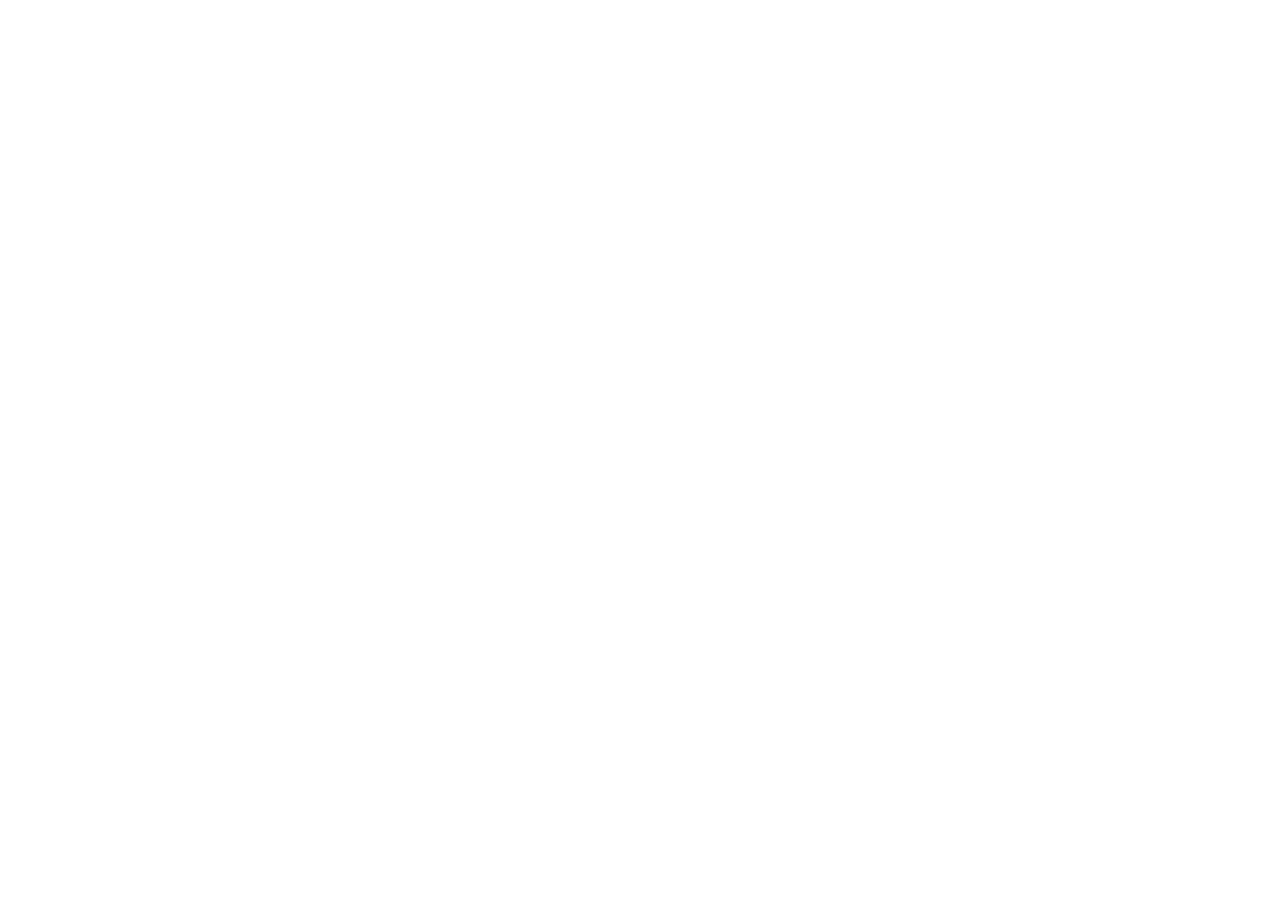
==== index.html @ bd5fe9ef "index.html" ====
<!DOCTYPE html>
<html lang="en">
<head>
    <meta charset="UTF-8">
    <meta http-equiv="X-UA-Compatible" content="IE=edge">
    <meta name="viewport" content="width=device-width, initial-scale=1.0">
    <title>Document</title>
</head>
<body>
    
</body>
</html>
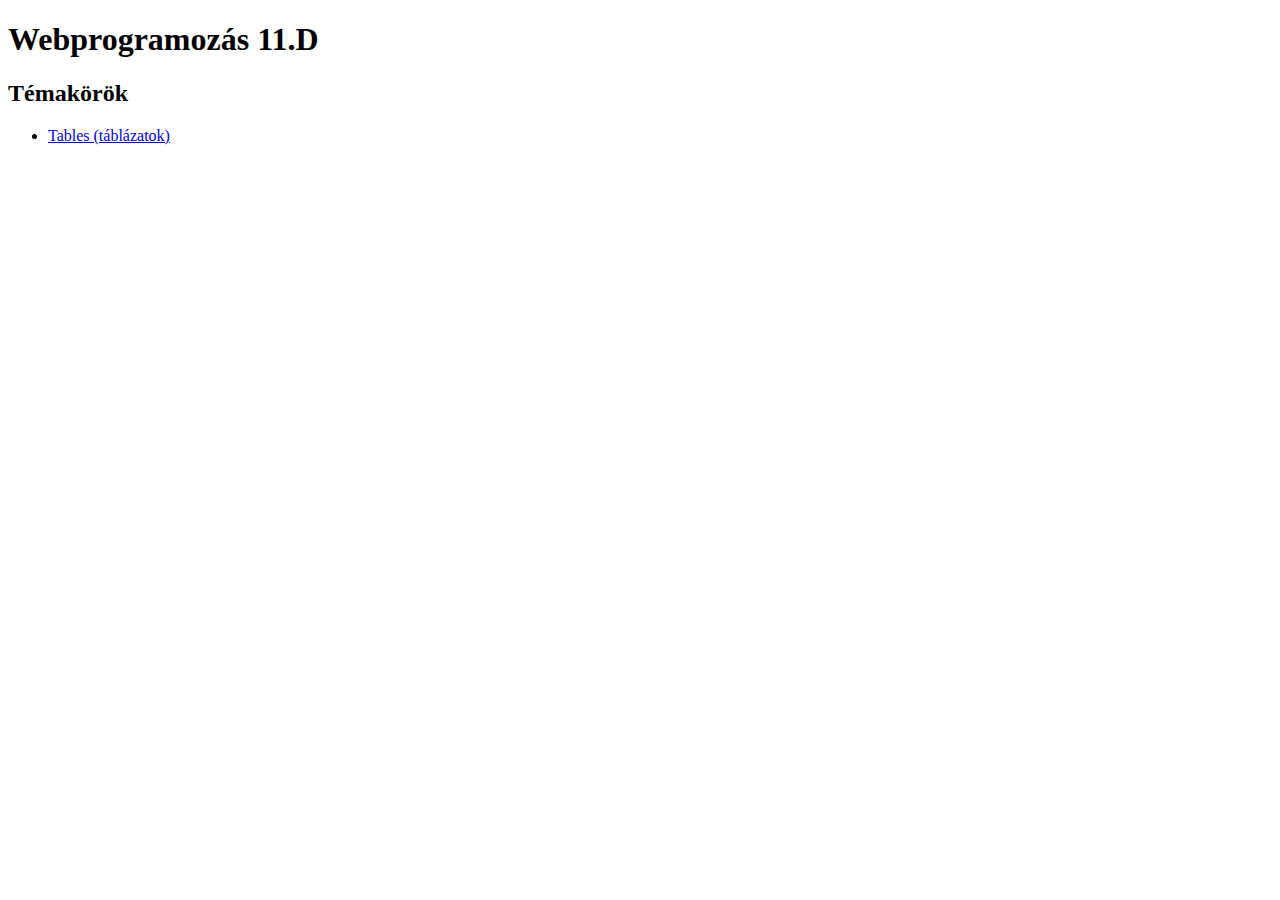
==== commit 3c0613d0: "index file modified" ====
--- a/index.html
+++ b/index.html
@@ -1,12 +1,16 @@
 <!DOCTYPE html>
-<html lang="en">
+<html lang="hu">
 <head>
     <meta charset="UTF-8">
     <meta http-equiv="X-UA-Compatible" content="IE=edge">
     <meta name="viewport" content="width=device-width, initial-scale=1.0">
-    <title>Document</title>
+    <title>Webprogramozás</title>
 </head>
 <body>
-    
+    <h1>Webprogramozás 11.D</h1>
+    <h2>Témakörök</h2>
+    <ul>
+        <li><a href="tables.html">Tables (táblázatok)</a></li>
+    </ul>
 </body>
 </html>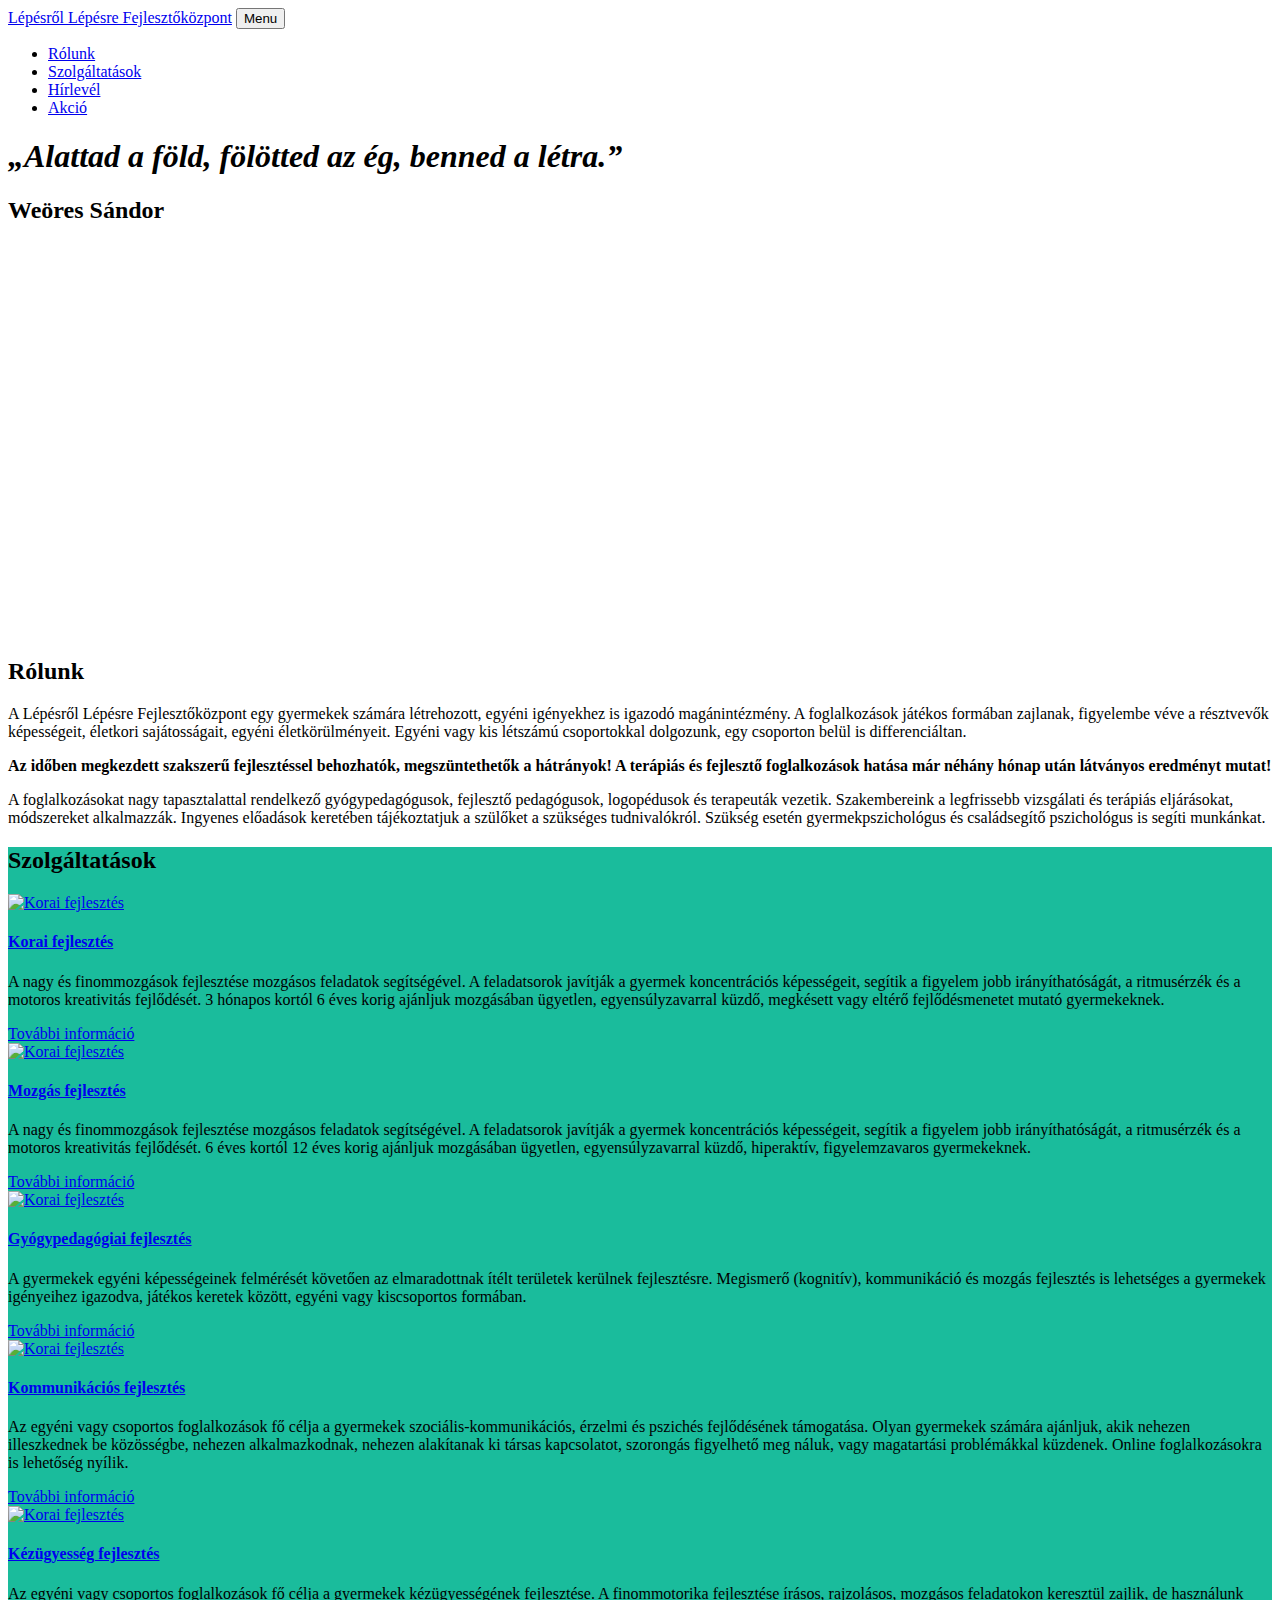
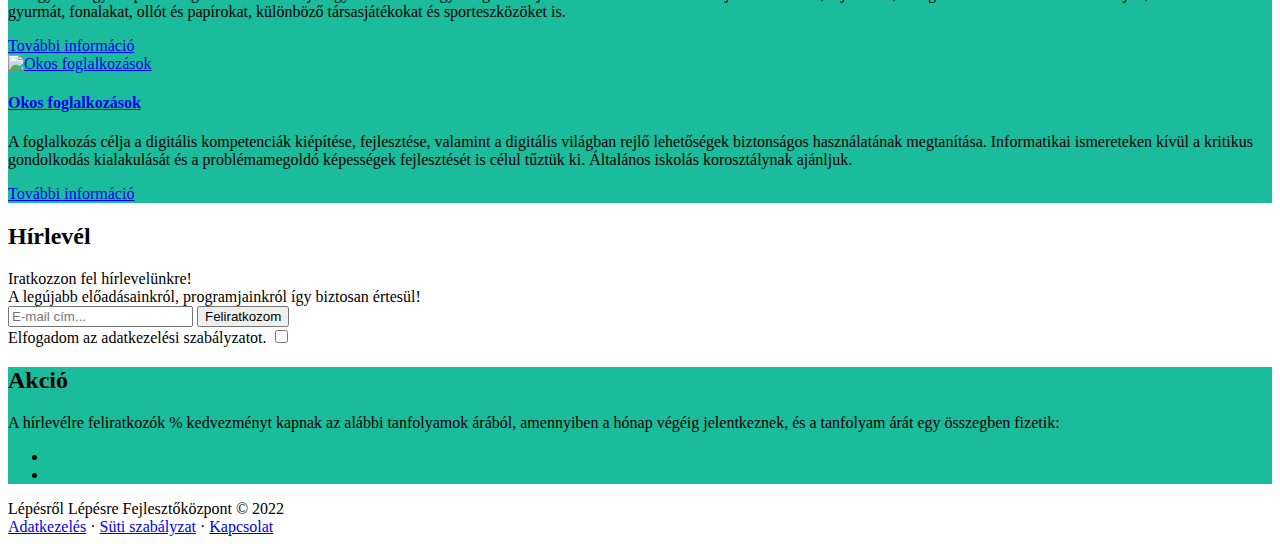
==== commit c663da45: "Add files via upload" ====
--- a/index.html
+++ b/index.html
@@ -1,16 +1,300 @@
 <!DOCTYPE html>
 <html lang="hu">
+
 <head>
-    <meta charset="UTF-8">
-    <meta http-equiv="X-UA-Compatible" content="IE=edge">
-    <meta name="viewport" content="width=device-width, initial-scale=1.0">
-    <title>Webprogramozás</title>
+    <title>Fejlesztőközpont</title>
+    <meta charset="utf-8" />
+    <link rel="stylesheet" href="fejleszto.css">
+    <meta name="viewport" content="width=device-width, initial-scale=1, shrink-to-fit=no" />
+    <meta name="description" content="Lépésről Lépésre Fejlesztőközpont"/>
+    <meta name="keywords" content="fejlesztés, gyermek"/>
+    <meta name="author" content="Lépésről Lépésre Fejlesztőközpont"/>
+    <link rel="icon" type="image/x-icon" href="assets/img/favicon.ico" />
+
+    <!-- Bootstrap CSS -->
+    <link href="assets/bootstrap.css" rel="stylesheet" />
+
+    <!-- Előre elkészített stílusok -->
+    <link rel="stylesheet" href="assets/custom.css">
+
 </head>
-<body>
-    <h1>Webprogramozás 11.D</h1>
-    <h2>Témakörök</h2>
-    <ul>
-        <li><a href="tables.html">Tables (táblázatok)</a></li>
-    </ul>
+
+<body id="page-top">
+
+    <!-- Navigáció -->
+    <nav class="navbar navbar-expand-lg bg-secondary text-uppercase fixed-top" id="mainNav">
+        <div class="container">
+            <a class="navbar-brand js-scroll-trigger" href="#page-top">Lépésről Lépésre Fejlesztőközpont</a>
+            <button
+                class="navbar-toggler navbar-toggler-right text-uppercase font-weight-bold bg-primary text-white rounded"
+                type="button" data-toggle="collapse" data-target="#navbarResponsive" aria-controls="navbarResponsive"
+                aria-expanded="false" aria-label="Toggle navigation">
+                Menu
+                <i class="fas fa-bars"></i>
+            </button>
+            <div class="collapse navbar-collapse" id="navbarResponsive">
+                <ul class="navbar-nav ml-auto">
+                    <li class="nav-item"><a class="nav-link js-scroll-trigger" href="#rolunk">Rólunk</a></li>
+                    <li class="nav-item"><a class="nav-link js-scroll-trigger" href="#szolgaltatasok">Szolgáltatások</a></li>
+                    <li class="nav-item"><a class="nav-link js-scroll-trigger" href="#hirlevel">Hírlevél</a></li>
+                    <li class="nav-item"><a class="nav-link js-scroll-trigger" href="#akcio">Akció</a></li>
+                </ul>
+            </div>
+        </div>
+    </nav>
+
+    <!-- Fejléc -->
+    <header class="masthead bg-primary text-white text-center bg-header">
+        <div class="masthead-content">
+            <div class="container">
+              <h1 class="masthead-heading mb-3"><em>„Alattad a föld, fölötted az ég, benned a létra.”</em></h1>
+              <h2 class="masthead-subheading mb-0">Weöres Sándor</h2>
+            </div>
+          </div>
+    </header>
+
+    <!-- Rólunk -->
+    <section class="page-section bg-primary text-secondary mb-0" id="rolunk">
+        <div class="container">
+            <h2 class="page-section-heading text-center text-uppercase mb-5">Rólunk</h2>
+            <p>
+                A Lépésről Lépésre Fejlesztőközpont egy gyermekek számára létrehozott, egyéni igényekhez is 
+                igazodó magánintézmény. A foglalkozások játékos formában zajlanak, figyelembe véve a résztvevők 
+                képességeit, életkori sajátosságait, egyéni életkörülményeit. Egyéni vagy kis létszámú 
+                csoportokkal dolgozunk, egy csoporton belül is differenciáltan.        
+            </p>
+            <p><strong>
+                Az időben megkezdett szakszerű fejlesztéssel behozhatók, megszüntethetők a hátrányok!
+                A terápiás és fejlesztő foglalkozások hatása már néhány hónap után látványos eredményt mutat!
+            </strong></p>
+            <p>
+                A foglalkozásokat nagy tapasztalattal rendelkező gyógypedagógusok, fejlesztő pedagógusok,
+                logopédusok és terapeuták vezetik.
+                Szakembereink a legfrissebb vizsgálati és terápiás eljárásokat, módszereket alkalmazzák. 
+                Ingyenes előadások keretében tájékoztatjuk a szülőket a szükséges tudnivalókról.
+                Szükség esetén gyermekpszichológus és családsegítő pszichológus is segíti munkánkat.
+            </p>
+
+        </div>
+    </section>
+
+
+    <!-- Szolgáltatások -->
+    <section class="page-section szolgaltatasok" id="szolgaltatasok">
+        <div class="container">
+            <h2 class="page-section-heading text-center text-uppercase text-secondary mb-5">Szolgáltatások</h2>
+
+                <div class="mb-3">
+                    <div class="card h-100">
+                        <a href="#"><img class="card-img-top" src="./assets/img/korai.jpg" alt="Korai fejlesztés"></a>
+                        <div class="card-body">
+                            <h4 class="card-title">
+                                <a href="#">Korai fejlesztés</a>
+                            </h4>                            
+                            <p class="card-text">
+                                A nagy és finommozgások fejlesztése mozgásos feladatok segítségével.
+                                A feladatsorok javítják a gyermek koncentrációs képességeit, segítik a figyelem 
+                                jobb irányíthatóságát, a ritmusérzék és a motoros kreativitás fejlődését.
+                                3 hónapos kortól 6 éves korig ajánljuk mozgásában ügyetlen, egyensúlyzavarral küzdő,
+                                megkésett vagy eltérő fejlődésmenetet mutató gyermekeknek. 
+                            </p>
+                        </div>
+                        <div class="card-footer">
+                            <a href="#" class="btn btn-primary">További információ</a>
+                        </div>
+                    </div>
+                </div> 
+                
+                <div class="mb-3">
+                    <div class="card h-100">
+                        <a href="#"><img class="card-img-top" src="./assets/img/mozgas.jpg" alt="Korai fejlesztés"></a>
+                        <div class="card-body">
+                            <h4 class="card-title">
+                                <a href="#">Mozgás fejlesztés</a>
+                            </h4>                            
+                            <p class="card-text">
+                                A nagy és finommozgások fejlesztése mozgásos feladatok segítségével.
+                                A feladatsorok javítják a gyermek koncentrációs képességeit, segítik a figyelem 
+                                jobb irányíthatóságát, a ritmusérzék és a motoros kreativitás fejlődését.
+                                6 éves kortól 12 éves korig ajánljuk mozgásában ügyetlen, egyensúlyzavarral küzdő,
+                                hiperaktív, figyelemzavaros gyermekeknek. 
+                            </p>
+                        </div>
+                        <div class="card-footer">
+                            <a href="#" class="btn btn-primary">További információ</a>
+                        </div>
+                    </div>
+                </div> 
+                
+                <div class="mb-3">
+                    <div class="card h-100">
+                        <a href="#"><img class="card-img-top" src="./assets/img/gyogypedagogiai.jpg" alt="Korai fejlesztés"></a>
+                        <div class="card-body">
+                            <h4 class="card-title">
+                                <a href="#">Gyógypedagógiai fejlesztés</a>
+                            </h4>                            
+                            <p class="card-text">
+                                A gyermekek egyéni képességeinek felmérését követően az elmaradottnak ítélt területek 
+                                kerülnek fejlesztésre. Megismerő (kognitív), kommunikáció és mozgás fejlesztés is lehetséges
+                                a gyermekek igényeihez igazodva, játékos keretek között, egyéni vagy kiscsoportos formában.
+                            </p>
+                        </div>
+                        <div class="card-footer">
+                            <a href="#" class="btn btn-primary">További információ</a>
+                        </div>
+                    </div>
+                </div> 
+                
+                <div class="mb-3">
+                    <div class="card h-100">
+                        <a href="#"><img class="card-img-top" src="./assets/img/kommunikacio.jpg" alt="Korai fejlesztés"></a>
+                        <div class="card-body">
+                            <h4 class="card-title">
+                                <a href="#">Kommunikációs fejlesztés</a>
+                            </h4>                            
+                            <p class="card-text">
+                                Az egyéni vagy csoportos foglalkozások fő célja a gyermekek 
+                                szociális-kommunikációs, érzelmi és pszichés fejlődésének támogatása.
+                                Olyan gyermekek számára ajánljuk, akik nehezen illeszkednek be közösségbe,
+                                nehezen alkalmazkodnak, nehezen alakítanak ki társas kapcsolatot, szorongás
+                                figyelhető meg náluk, vagy magatartási problémákkal küzdenek.
+                                Online foglalkozásokra is lehetőség nyílik.
+                            </p>
+                        </div>
+                        <div class="card-footer">
+                            <a href="#" class="btn btn-primary">További információ</a>
+                        </div>
+                    </div>
+                </div> 
+
+                <div class="mb-3">
+                    <div class="card h-100">
+                        <a href="#"><img class="card-img-top" src="./assets/img/kezugyesseg.jpg" alt="Korai fejlesztés"></a>
+                        <div class="card-body">
+                            <h4 class="card-title">
+                                <a href="#">Kézügyesség fejlesztés</a>
+                            </h4>                            
+                            <p class="card-text">
+                                Az egyéni vagy csoportos foglalkozások fő célja a gyermekek 
+                                kézügyességének fejlesztése. A finommotorika fejlesztése írásos, rajzolásos,
+                                mozgásos feladatokon keresztül zajlik, de használunk gyurmát, fonalakat, 
+                                ollót és papírokat, különböző társasjátékokat és sporteszközöket is.
+                            </p>
+                        </div>
+                        <div class="card-footer">
+                            <a href="#" class="btn btn-primary">További információ</a>
+                        </div>
+                    </div>
+                </div>                 
+
+                <div class="mb-3">
+                    <div class="card h-100">
+                        <a href="#"><img class="card-img-top" src="assets/img/informatika.jpg" alt="Okos foglalkozások"></a>
+                        <div class="card-body">
+                            <h4 class="card-title">
+                                <a href="#">Okos foglalkozások</a>
+                            </h4>                            
+                            <p class="card-text">
+                                A foglalkozás célja a digitális kompetenciák kiépítése, fejlesztése, valamint
+                                a digitális világban rejlő lehetőségek biztonságos használatának megtanítása.
+                                Informatikai ismereteken kívül a kritikus gondolkodás kialakulását és a
+                                problémamegoldó képességek fejlesztését is célul tűztük ki.
+                                Általános iskolás korosztálynak ajánljuk.
+                            </p>
+                        </div>
+                        <div class="card-footer">
+                            <a href="#" class="btn btn-primary">További információ</a>
+                        </div>
+                    </div>
+                </div>                 
+        </div>
+
+    </section>
+
+ 
+
+    <!-- Hírlevél -->
+    <section class="page-section" id="hirlevel">
+        <div class="container">
+
+            <h2 class="page-section-heading text-center text-uppercase text-secondary mb-0">Hírlevél</h2>
+
+            <section class="nebula-hatter p-4 p-sm-5 mt-5">
+                <div
+                    class="d-flex align-items-center justify-content-between flex-column flex-xl-row text-center text-xl-start">
+                    <div class="mb-4 mb-xl-0">
+                        <div class="fs-3 fw-bold">Iratkozzon fel hírlevelünkre!</div>
+                        <div class="fs-1">A legújabb előadásainkról, programjainkról így biztosan értesül!
+                        </div>
+                    </div>
+                    <div class="ms-xl-4">
+                        <div class="input-group mb-2">
+                            <input id="email" class="form-control mr-2" type="text" placeholder="E-mail cím..."
+                                aria-label="E-mail cím" aria-describedby="button-newsletter" />
+                            <button class="btn btn-primary" id="button-newsletter" type="button"
+                                onclick="feliratkozas()">
+                                Feliratkozom
+                            </button>
+                        </div>
+                        <div class="">
+                             Elfogadom az adatkezelési szabályzatot.
+                            <input class="form-check-input" type="checkbox" value="" id="adatkezelesiInput">
+                        </div>
+                    </div>
+                </div>
+            </section>
+ 
+        </div>
+    </section>
+
+       <!-- Akció -->
+       <section class="page-section bg-primary text-secondary  mb-0" id="akcio">
+        <div class="container">
+            <h2 class="page-section-heading text-center text-uppercase mb-5">Akció</h2>
+            <p>
+                A hírlevélre feliratkozók <span class="kedvezmeny font-weight-bold"></span>% kedvezményt
+                kapnak az alábbi tanfolyamok árából, amennyiben a hónap végéig jelentkeznek, 
+                és a tanfolyam árát egy összegben fizetik:
+            </p>
+            <ul>
+                <li class="kedvezmeny font-weight-bold"></li>
+                <li class="kedvezmeny font-weight-bold"></li>
+            </ul>
+
+        </div>
+    </section>
+
+
+    <!-- Footer-->
+    <footer class="footer text-center py-4">
+        <div class="container">
+            <div class="row align-items-center justify-content-between flex-column flex-sm-row">
+                <div class="col-auto">
+                    <div class="small m-0">Lépésről Lépésre Fejlesztőközpont &copy; 2022</div>
+                </div>
+                <div class="col-auto">
+                    <a class="link-light small" href="#">Adatkezelés</a>
+                    <span class="text-white mx-1">&middot;</span>
+                    <a class="link-light small" href="#">Süti szabályzat</a>
+                    <span class="text-white mx-1">&middot;</span>
+                    <a class="link-light small" href="#">Kapcsolat</a>
+                </div>
+            </div>
+        </div>
+    </footer>
+
+    
+
+
+
+    <!-- Bootstrap, és függőségei -->
+    <script src="assets/jquery.min.js"></script>
+    <script src="assets/bootstrap.bundle.min.js"></script>
+    <script src="assets/jquery.easing.min.js"></script>
+
+    <!-- Előre elkészített szkriptek -->
+    <script src="assets/scripts.js"></script>
+
 </body>
+
 </html>--- a/fejleszto.css
+++ b/fejleszto.css
@@ -0,0 +1,7 @@
+.bg-header {
+    background-image: url("assets/img/kockak.jpg");
+    height: 500px;
+}
+#akcio, #szolgaltatasok{
+    background-color: #1abc9c;
+}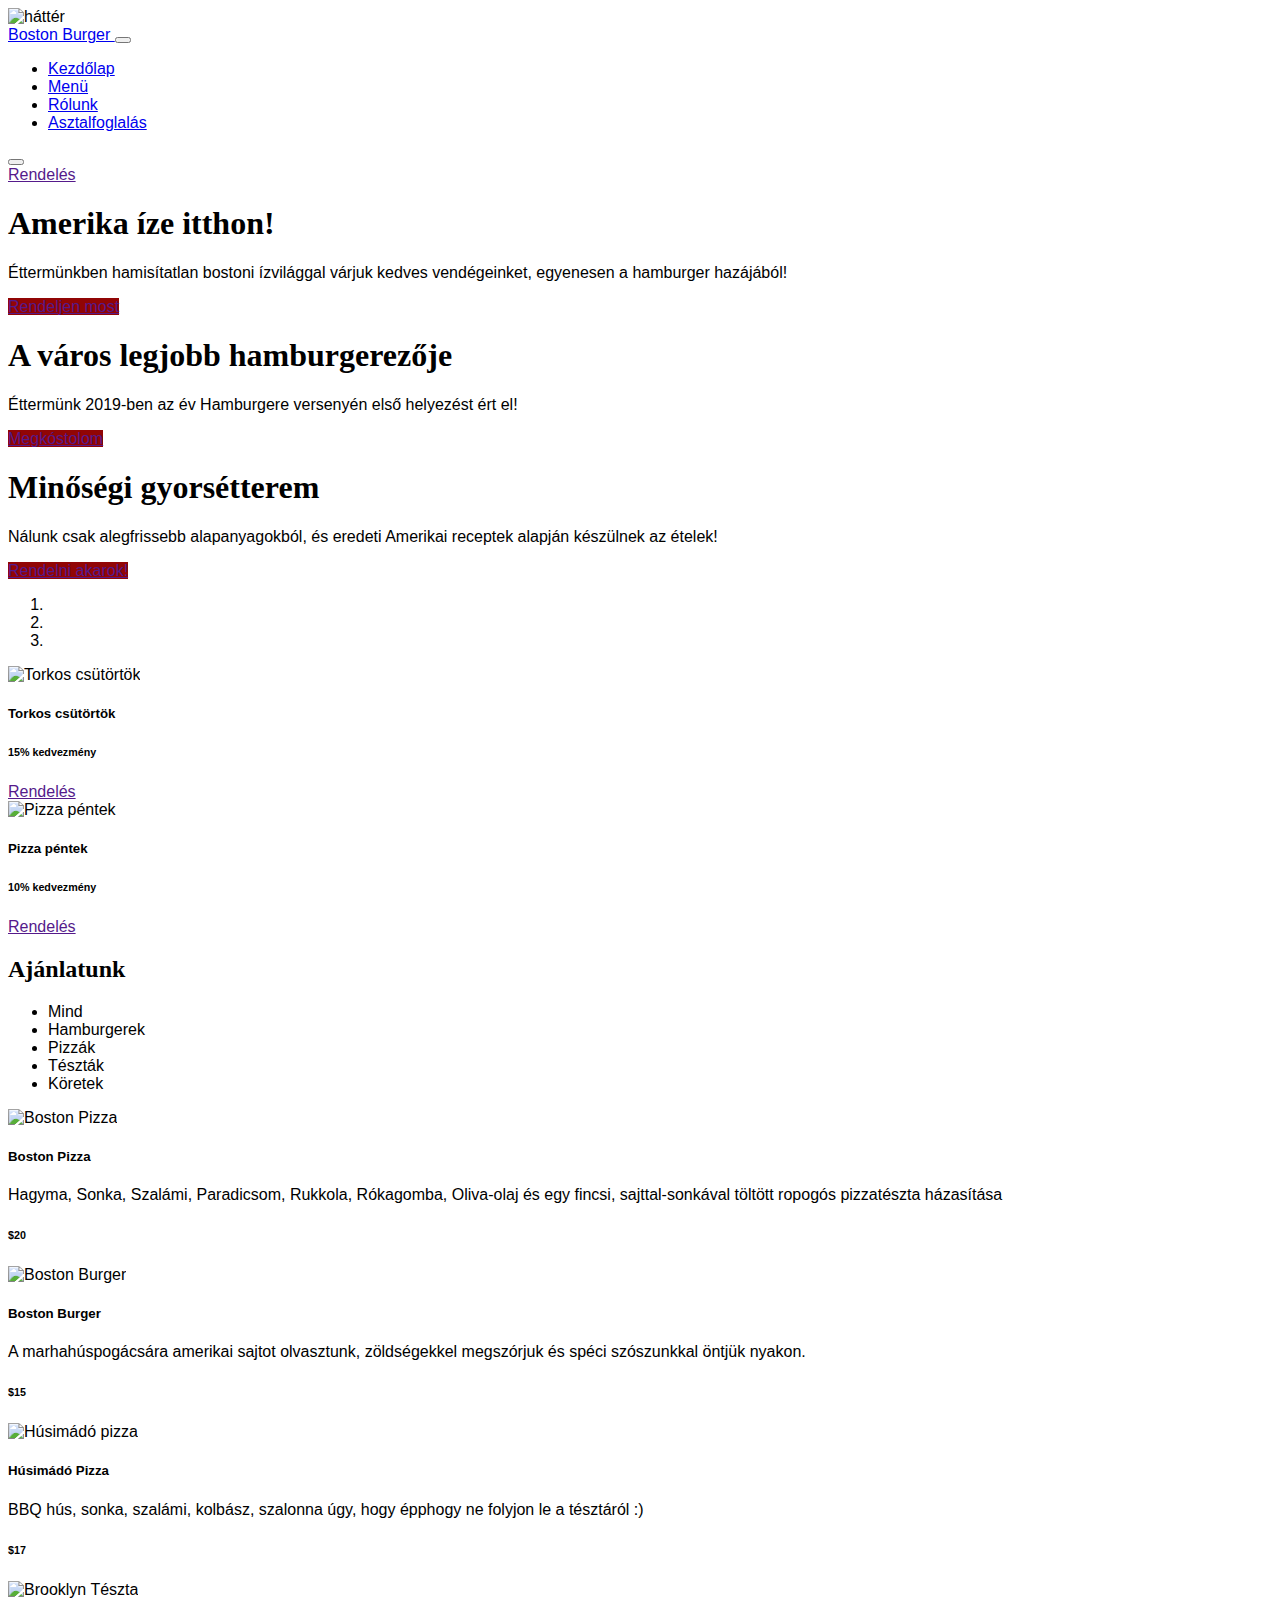
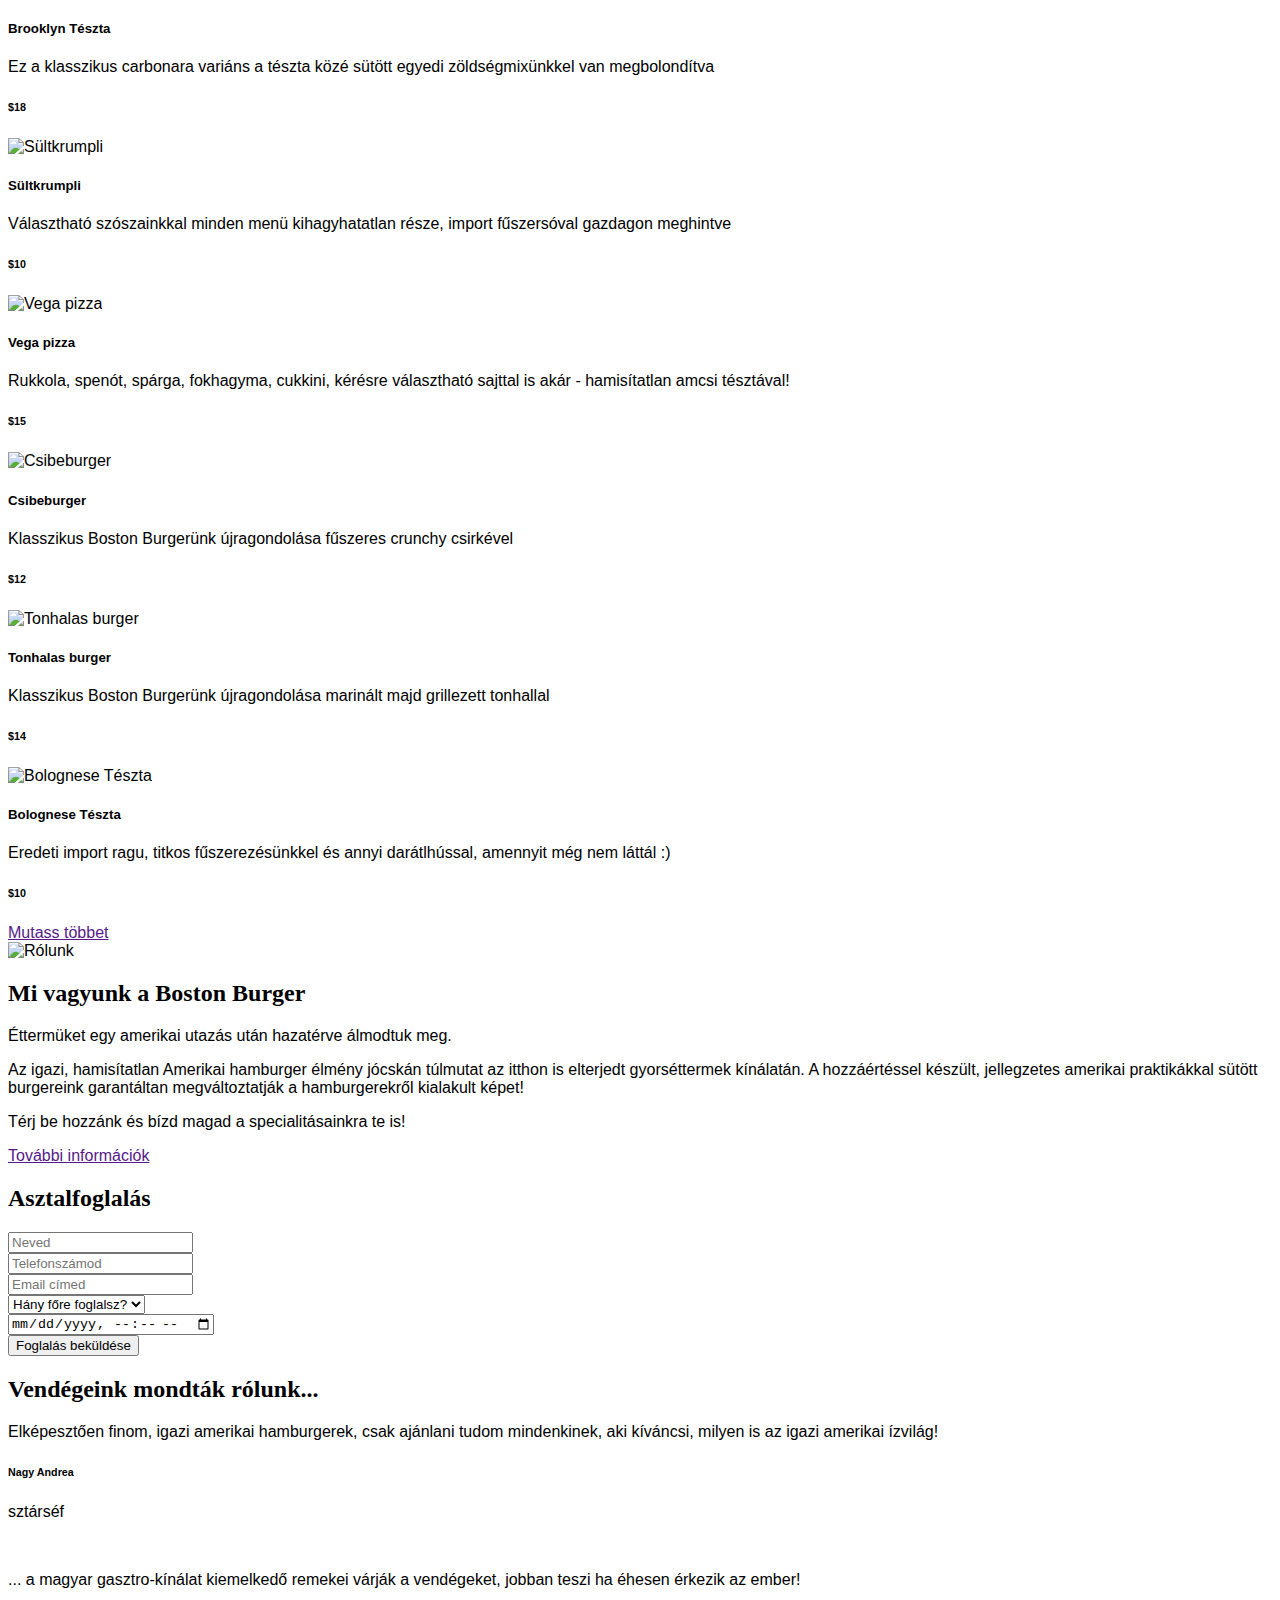
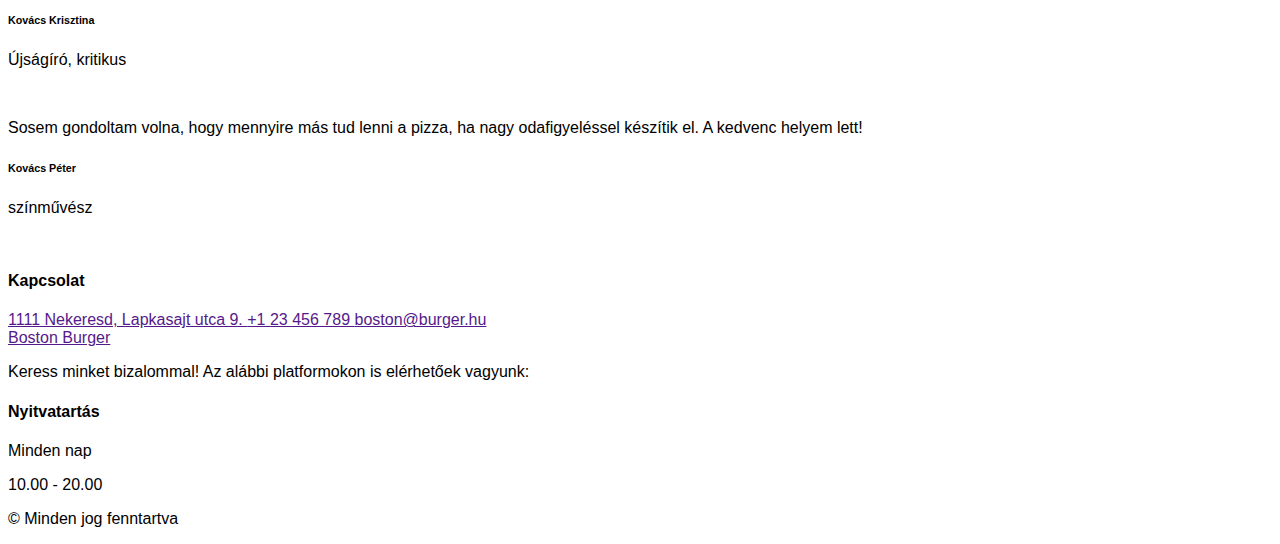
==== commit 52d88c31: "Add files via upload" ====
--- a/index.html
+++ b/index.html
@@ -1,300 +1,732 @@
-<!DOCTYPE html>
-<html lang="hu">
-
-<head>
-    <title>Fejlesztőközpont</title>
-    <meta charset="utf-8" />
-    <link rel="stylesheet" href="fejleszto.css">
-    <meta name="viewport" content="width=device-width, initial-scale=1, shrink-to-fit=no" />
-    <meta name="description" content="Lépésről Lépésre Fejlesztőközpont"/>
-    <meta name="keywords" content="fejlesztés, gyermek"/>
-    <meta name="author" content="Lépésről Lépésre Fejlesztőközpont"/>
-    <link rel="icon" type="image/x-icon" href="assets/img/favicon.ico" />
-
-    <!-- Bootstrap CSS -->
-    <link href="assets/bootstrap.css" rel="stylesheet" />
-
-    <!-- Előre elkészített stílusok -->
-    <link rel="stylesheet" href="assets/custom.css">
-
-</head>
-
-<body id="page-top">
-
-    <!-- Navigáció -->
-    <nav class="navbar navbar-expand-lg bg-secondary text-uppercase fixed-top" id="mainNav">
-        <div class="container">
-            <a class="navbar-brand js-scroll-trigger" href="#page-top">Lépésről Lépésre Fejlesztőközpont</a>
-            <button
-                class="navbar-toggler navbar-toggler-right text-uppercase font-weight-bold bg-primary text-white rounded"
-                type="button" data-toggle="collapse" data-target="#navbarResponsive" aria-controls="navbarResponsive"
-                aria-expanded="false" aria-label="Toggle navigation">
-                Menu
-                <i class="fas fa-bars"></i>
-            </button>
-            <div class="collapse navbar-collapse" id="navbarResponsive">
-                <ul class="navbar-nav ml-auto">
-                    <li class="nav-item"><a class="nav-link js-scroll-trigger" href="#rolunk">Rólunk</a></li>
-                    <li class="nav-item"><a class="nav-link js-scroll-trigger" href="#szolgaltatasok">Szolgáltatások</a></li>
-                    <li class="nav-item"><a class="nav-link js-scroll-trigger" href="#hirlevel">Hírlevél</a></li>
-                    <li class="nav-item"><a class="nav-link js-scroll-trigger" href="#akcio">Akció</a></li>
-                </ul>
-            </div>
-        </div>
-    </nav>
-
-    <!-- Fejléc -->
-    <header class="masthead bg-primary text-white text-center bg-header">
-        <div class="masthead-content">
-            <div class="container">
-              <h1 class="masthead-heading mb-3"><em>„Alattad a föld, fölötted az ég, benned a létra.”</em></h1>
-              <h2 class="masthead-subheading mb-0">Weöres Sándor</h2>
-            </div>
-          </div>
-    </header>
-
-    <!-- Rólunk -->
-    <section class="page-section bg-primary text-secondary mb-0" id="rolunk">
-        <div class="container">
-            <h2 class="page-section-heading text-center text-uppercase mb-5">Rólunk</h2>
-            <p>
-                A Lépésről Lépésre Fejlesztőközpont egy gyermekek számára létrehozott, egyéni igényekhez is 
-                igazodó magánintézmény. A foglalkozások játékos formában zajlanak, figyelembe véve a résztvevők 
-                képességeit, életkori sajátosságait, egyéni életkörülményeit. Egyéni vagy kis létszámú 
-                csoportokkal dolgozunk, egy csoporton belül is differenciáltan.        
-            </p>
-            <p><strong>
-                Az időben megkezdett szakszerű fejlesztéssel behozhatók, megszüntethetők a hátrányok!
-                A terápiás és fejlesztő foglalkozások hatása már néhány hónap után látványos eredményt mutat!
-            </strong></p>
-            <p>
-                A foglalkozásokat nagy tapasztalattal rendelkező gyógypedagógusok, fejlesztő pedagógusok,
-                logopédusok és terapeuták vezetik.
-                Szakembereink a legfrissebb vizsgálati és terápiás eljárásokat, módszereket alkalmazzák. 
-                Ingyenes előadások keretében tájékoztatjuk a szülőket a szükséges tudnivalókról.
-                Szükség esetén gyermekpszichológus és családsegítő pszichológus is segíti munkánkat.
-            </p>
-
-        </div>
-    </section>
-
-
-    <!-- Szolgáltatások -->
-    <section class="page-section szolgaltatasok" id="szolgaltatasok">
-        <div class="container">
-            <h2 class="page-section-heading text-center text-uppercase text-secondary mb-5">Szolgáltatások</h2>
-
-                <div class="mb-3">
-                    <div class="card h-100">
-                        <a href="#"><img class="card-img-top" src="./assets/img/korai.jpg" alt="Korai fejlesztés"></a>
-                        <div class="card-body">
-                            <h4 class="card-title">
-                                <a href="#">Korai fejlesztés</a>
-                            </h4>                            
-                            <p class="card-text">
-                                A nagy és finommozgások fejlesztése mozgásos feladatok segítségével.
-                                A feladatsorok javítják a gyermek koncentrációs képességeit, segítik a figyelem 
-                                jobb irányíthatóságát, a ritmusérzék és a motoros kreativitás fejlődését.
-                                3 hónapos kortól 6 éves korig ajánljuk mozgásában ügyetlen, egyensúlyzavarral küzdő,
-                                megkésett vagy eltérő fejlődésmenetet mutató gyermekeknek. 
-                            </p>
-                        </div>
-                        <div class="card-footer">
-                            <a href="#" class="btn btn-primary">További információ</a>
-                        </div>
-                    </div>
-                </div> 
-                
-                <div class="mb-3">
-                    <div class="card h-100">
-                        <a href="#"><img class="card-img-top" src="./assets/img/mozgas.jpg" alt="Korai fejlesztés"></a>
-                        <div class="card-body">
-                            <h4 class="card-title">
-                                <a href="#">Mozgás fejlesztés</a>
-                            </h4>                            
-                            <p class="card-text">
-                                A nagy és finommozgások fejlesztése mozgásos feladatok segítségével.
-                                A feladatsorok javítják a gyermek koncentrációs képességeit, segítik a figyelem 
-                                jobb irányíthatóságát, a ritmusérzék és a motoros kreativitás fejlődését.
-                                6 éves kortól 12 éves korig ajánljuk mozgásában ügyetlen, egyensúlyzavarral küzdő,
-                                hiperaktív, figyelemzavaros gyermekeknek. 
-                            </p>
-                        </div>
-                        <div class="card-footer">
-                            <a href="#" class="btn btn-primary">További információ</a>
-                        </div>
-                    </div>
-                </div> 
-                
-                <div class="mb-3">
-                    <div class="card h-100">
-                        <a href="#"><img class="card-img-top" src="./assets/img/gyogypedagogiai.jpg" alt="Korai fejlesztés"></a>
-                        <div class="card-body">
-                            <h4 class="card-title">
-                                <a href="#">Gyógypedagógiai fejlesztés</a>
-                            </h4>                            
-                            <p class="card-text">
-                                A gyermekek egyéni képességeinek felmérését követően az elmaradottnak ítélt területek 
-                                kerülnek fejlesztésre. Megismerő (kognitív), kommunikáció és mozgás fejlesztés is lehetséges
-                                a gyermekek igényeihez igazodva, játékos keretek között, egyéni vagy kiscsoportos formában.
-                            </p>
-                        </div>
-                        <div class="card-footer">
-                            <a href="#" class="btn btn-primary">További információ</a>
-                        </div>
-                    </div>
-                </div> 
-                
-                <div class="mb-3">
-                    <div class="card h-100">
-                        <a href="#"><img class="card-img-top" src="./assets/img/kommunikacio.jpg" alt="Korai fejlesztés"></a>
-                        <div class="card-body">
-                            <h4 class="card-title">
-                                <a href="#">Kommunikációs fejlesztés</a>
-                            </h4>                            
-                            <p class="card-text">
-                                Az egyéni vagy csoportos foglalkozások fő célja a gyermekek 
-                                szociális-kommunikációs, érzelmi és pszichés fejlődésének támogatása.
-                                Olyan gyermekek számára ajánljuk, akik nehezen illeszkednek be közösségbe,
-                                nehezen alkalmazkodnak, nehezen alakítanak ki társas kapcsolatot, szorongás
-                                figyelhető meg náluk, vagy magatartási problémákkal küzdenek.
-                                Online foglalkozásokra is lehetőség nyílik.
-                            </p>
-                        </div>
-                        <div class="card-footer">
-                            <a href="#" class="btn btn-primary">További információ</a>
-                        </div>
-                    </div>
-                </div> 
-
-                <div class="mb-3">
-                    <div class="card h-100">
-                        <a href="#"><img class="card-img-top" src="./assets/img/kezugyesseg.jpg" alt="Korai fejlesztés"></a>
-                        <div class="card-body">
-                            <h4 class="card-title">
-                                <a href="#">Kézügyesség fejlesztés</a>
-                            </h4>                            
-                            <p class="card-text">
-                                Az egyéni vagy csoportos foglalkozások fő célja a gyermekek 
-                                kézügyességének fejlesztése. A finommotorika fejlesztése írásos, rajzolásos,
-                                mozgásos feladatokon keresztül zajlik, de használunk gyurmát, fonalakat, 
-                                ollót és papírokat, különböző társasjátékokat és sporteszközöket is.
-                            </p>
-                        </div>
-                        <div class="card-footer">
-                            <a href="#" class="btn btn-primary">További információ</a>
-                        </div>
-                    </div>
-                </div>                 
-
-                <div class="mb-3">
-                    <div class="card h-100">
-                        <a href="#"><img class="card-img-top" src="assets/img/informatika.jpg" alt="Okos foglalkozások"></a>
-                        <div class="card-body">
-                            <h4 class="card-title">
-                                <a href="#">Okos foglalkozások</a>
-                            </h4>                            
-                            <p class="card-text">
-                                A foglalkozás célja a digitális kompetenciák kiépítése, fejlesztése, valamint
-                                a digitális világban rejlő lehetőségek biztonságos használatának megtanítása.
-                                Informatikai ismereteken kívül a kritikus gondolkodás kialakulását és a
-                                problémamegoldó képességek fejlesztését is célul tűztük ki.
-                                Általános iskolás korosztálynak ajánljuk.
-                            </p>
-                        </div>
-                        <div class="card-footer">
-                            <a href="#" class="btn btn-primary">További információ</a>
-                        </div>
-                    </div>
-                </div>                 
-        </div>
-
-    </section>
-
- 
-
-    <!-- Hírlevél -->
-    <section class="page-section" id="hirlevel">
-        <div class="container">
-
-            <h2 class="page-section-heading text-center text-uppercase text-secondary mb-0">Hírlevél</h2>
-
-            <section class="nebula-hatter p-4 p-sm-5 mt-5">
-                <div
-                    class="d-flex align-items-center justify-content-between flex-column flex-xl-row text-center text-xl-start">
-                    <div class="mb-4 mb-xl-0">
-                        <div class="fs-3 fw-bold">Iratkozzon fel hírlevelünkre!</div>
-                        <div class="fs-1">A legújabb előadásainkról, programjainkról így biztosan értesül!
-                        </div>
-                    </div>
-                    <div class="ms-xl-4">
-                        <div class="input-group mb-2">
-                            <input id="email" class="form-control mr-2" type="text" placeholder="E-mail cím..."
-                                aria-label="E-mail cím" aria-describedby="button-newsletter" />
-                            <button class="btn btn-primary" id="button-newsletter" type="button"
-                                onclick="feliratkozas()">
-                                Feliratkozom
-                            </button>
-                        </div>
-                        <div class="">
-                             Elfogadom az adatkezelési szabályzatot.
-                            <input class="form-check-input" type="checkbox" value="" id="adatkezelesiInput">
-                        </div>
-                    </div>
-                </div>
-            </section>
- 
-        </div>
-    </section>
-
-       <!-- Akció -->
-       <section class="page-section bg-primary text-secondary  mb-0" id="akcio">
-        <div class="container">
-            <h2 class="page-section-heading text-center text-uppercase mb-5">Akció</h2>
-            <p>
-                A hírlevélre feliratkozók <span class="kedvezmeny font-weight-bold"></span>% kedvezményt
-                kapnak az alábbi tanfolyamok árából, amennyiben a hónap végéig jelentkeznek, 
-                és a tanfolyam árát egy összegben fizetik:
-            </p>
-            <ul>
-                <li class="kedvezmeny font-weight-bold"></li>
-                <li class="kedvezmeny font-weight-bold"></li>
-            </ul>
-
-        </div>
-    </section>
-
-
-    <!-- Footer-->
-    <footer class="footer text-center py-4">
-        <div class="container">
-            <div class="row align-items-center justify-content-between flex-column flex-sm-row">
-                <div class="col-auto">
-                    <div class="small m-0">Lépésről Lépésre Fejlesztőközpont &copy; 2022</div>
-                </div>
-                <div class="col-auto">
-                    <a class="link-light small" href="#">Adatkezelés</a>
-                    <span class="text-white mx-1">&middot;</span>
-                    <a class="link-light small" href="#">Süti szabályzat</a>
-                    <span class="text-white mx-1">&middot;</span>
-                    <a class="link-light small" href="#">Kapcsolat</a>
-                </div>
-            </div>
-        </div>
-    </footer>
-
-    
-
-
-
-    <!-- Bootstrap, és függőségei -->
-    <script src="assets/jquery.min.js"></script>
-    <script src="assets/bootstrap.bundle.min.js"></script>
-    <script src="assets/jquery.easing.min.js"></script>
-
-    <!-- Előre elkészített szkriptek -->
-    <script src="assets/scripts.js"></script>
-
-</body>
-
+<!DOCTYPE html>
+<html lang="hu">
+ 
+<head>
+    <meta charset="utf-8"/>
+    <link rel="icon" type="image/x-icon" href="assets/favicon.ico">
+ 
+    <meta name="keywords" content="étterem rendelés hamburger boston"/>
+    <meta name="description" content="Boston Burger étterem weboldala"/>
+    <meta name="author" content="Boston Burger 2000 kft."/>
+   
+ 
+    <title>Boston Burger</title>
+   
+    <!-- Bootstrap css -->
+    <link rel="stylesheet" href="hamburger.css" type="text/css">
+    <link rel="stylesheet" type="text/css" href="assets/css/bootstrap.css"/>
+   
+    <!-- Oldal egyéb stílusai -->
+    <link rel="stylesheet" type="text/css" href="assets/css/owl.carousel.min.css"/>
+    <link rel="stylesheet" href="assets/css/nice-select.min.css"/>
+    <link href="assets/css/font-awesome.min.css" rel="stylesheet"/>
+    <link href="assets/css/style.css" rel="stylesheet"/>
+    <link href="assets/css/responsive.css" rel="stylesheet"/>
+ 
+</head>
+ 
+<body>
+ 
+<!-- Fejléc -->
+<div class="hero_area">
+    <div class="bg-box">
+        <img src="assets/images/hero-bg.jpg" alt="háttér">
+    </div>
+ 
+    <header class="header_section">
+        <div class="container">
+            <nav class="navbar navbar-expand-lg custom_nav-container ">
+                <a class="navbar-brand" href="index.html">
+            <span>
+              Boston Burger
+            </span>
+                </a>
+ 
+                <button class="navbar-toggler" type="button" data-toggle="collapse"
+                        data-target="#navbarSupportedContent" aria-controls="navbarSupportedContent"
+                        aria-expanded="false" aria-label="Toggle navigation">
+                    <span> </span>
+                </button>
+ 
+                <!-- Navigáció -->
+                <div class="collapse navbar-collapse" id="navbarSupportedContent">
+ 
+                    <ul class="navbar-nav mx-auto">
+                        <li class="nav-item"><a class="nav-link" href="#kezdolap">Kezdőlap</a></li>
+                        <li class="nav-item"><a class="nav-link" href="#menu">Menü</a></li>
+                        <li class="nav-item"><a class="nav-link" href="#rolunk">Rólunk</a></li>
+                        <li class="nav-item"><a class="nav-link" href="#asztalfoglalas">Asztalfoglalás</a></li>
+                    </ul>
+                    <div class="user_option">
+                        <a href="" class="user_link">
+                            <i class="fa fa-user" aria-hidden="true"></i>
+                        </a>
+                        <a class="user_link" href="#">
+                            <i class="fa fa-shopping-cart" aria-hidden="true"></i>
+                        </a>
+                        <form class="form-inline">
+                            <button class="btn  my-2 my-sm-0 nav_search-btn" type="submit">
+                                <i class="fa fa-search" aria-hidden="true"></i>
+                            </button>
+                        </form>
+                        <a href="" class="order_online">
+                            Rendelés
+                        </a>
+                    </div>
+                </div>
+            </nav>
+        </div>
+    </header>
+ 
+    <section class="slider_section ">
+        <div id="customCarousel1" class="carousel slide" data-ride="carousel">
+            <div class="carousel-inner">
+                <div class="carousel-item active">
+                    <div class="container ">
+                        <div class="row">
+                            <div class="col-md-7 col-lg-6 ">
+                                <div class="detail-box">
+                                    <h1>
+                                        Amerika íze itthon!
+                                    </h1>
+                                    <p>
+                                        Éttermünkben hamisítatlan bostoni ízvilággal várjuk kedves vendégeinket,
+                                        egyenesen a hamburger hazájából!
+                                    </p>
+                                    <div class="btn-box">
+                                        <a href="" class="btn1">
+                                            Rendeljen most
+                                        </a>
+                                    </div>
+                                </div>
+                            </div>
+                        </div>
+                    </div>
+                </div>
+                <div class="carousel-item ">
+                    <div class="container ">
+                        <div class="row">
+                            <div class="col-md-7 col-lg-6 ">
+                                <div class="detail-box">
+                                    <h1>
+                                        A város legjobb hamburgerezője
+                                    </h1>
+                                    <p>
+                                        Éttermünk 2019-ben az év Hamburgere versenyén első helyezést ért el!
+                                    </p>
+                                    <div class="btn-box">
+                                        <a href="" class="btn1">
+                                            Megkóstolom
+                                        </a>
+                                    </div>
+                                </div>
+                            </div>
+                        </div>
+                    </div>
+                </div>
+                <div class="carousel-item">
+                    <div class="container ">
+                        <div class="row">
+                            <div class="col-md-7 col-lg-6 ">
+                                <div class="detail-box">
+                                    <h1>
+                                        Minőségi gyorsétterem
+                                    </h1>
+                                    <p>
+                                        Nálunk csak alegfrissebb alapanyagokból, és eredeti Amerikai receptek alapján
+                                        készülnek az ételek!
+                                    </p>
+                                    <div class="btn-box">
+                                        <a href="" class="btn1">
+                                            Rendelni akarok!
+                                        </a>
+                                    </div>
+                                </div>
+                            </div>
+                        </div>
+                    </div>
+                </div>
+            </div>
+            <div class="container">
+                <ol class="carousel-indicators">
+                    <li data-target="#customCarousel1" data-slide-to="0" class="active"></li>
+                    <li data-target="#customCarousel1" data-slide-to="1"></li>
+                    <li data-target="#customCarousel1" data-slide-to="2"></li>
+                </ol>
+            </div>
+        </div>
+ 
+    </section>
+</div>
+ 
+<!-- Menü szekció -->
+<section id="menu" class="offer_section layout_padding-bottom">
+    <div class="offer_container">
+        <div class="container">
+ 
+            <div class="row">
+ 
+                <div id="ajanlo-1" class="box col-md-6">
+                    <div class="img-box">
+                        <img src="assets/images/o1.jpg" alt="Torkos csütörtök">
+                    </div>
+                    <div class="detail-box">
+                        <h5>
+                            Torkos csütörtök
+                        </h5>
+                        <h6>
+                            <span>15%</span> kedvezmény
+                        </h6>
+                        <a href="">
+                            Rendelés <i class="fa fa-shopping-cart" aria-hidden="true"></i>
+                        </a>
+                    </div>
+                </div>
+ 
+                <div id="ajanlo-2" class="box col-md-6">
+                    <div class="img-box">
+                        <img src="assets/images/o2.jpg" alt="Pizza péntek">
+                    </div>
+                    <div class="detail-box">
+                        <h5>
+                            Pizza péntek
+                        </h5>
+                        <h6>
+                            <span>10%</span> kedvezmény
+                        </h6>
+                        <a href="">
+                            Rendelés <i class="fa fa-shopping-cart" aria-hidden="true"></i>
+                        </a>
+                    </div>
+                </div>
+ 
+            </div>
+ 
+        </div>
+    </div>
+</section>
+ 
+ 
+<!-- Ajánlat szekció -->
+<section class="food_section layout_padding-bottom">
+    <div class="container">
+        <div class="heading_container heading_center">
+            <h2>
+                Ajánlatunk
+            </h2>
+        </div>
+ 
+        <ul class="filters_menu">
+            <li class="active" data-filter="*">Mind</li>
+            <li data-filter=".burger">Hamburgerek</li>
+            <li data-filter=".pizza">Pizzák</li>
+            <li data-filter=".pasta">Tészták</li>
+            <li data-filter=".fries">Köretek</li>
+        </ul>
+ 
+        <div class="filters-content">
+            <div class="row grid">
+                <div class="col-sm-6 col-lg-4 all pizza">
+                    <div class="box">
+                        <div>
+                            <div class="img-box">
+                                <img src="assets/images/f1.png" alt="Boston Pizza">
+                            </div>
+                            <div class="detail-box">
+                                <h5>
+                                    Boston Pizza
+                                </h5>
+                                <p>
+                                    Hagyma, Sonka, Szalámi, Paradicsom, Rukkola, Rókagomba, Oliva-olaj és egy fincsi,
+                                    sajttal-sonkával töltött ropogós pizzatészta házasítása
+                                </p>
+                                <div class="options">
+                                    <h6>
+                                        $20
+                                    </h6>
+                                    <a class="user_link">
+                                        <i class="fa fa-shopping-cart" aria-hidden="true"></i>
+                                    </a>
+                                </div>
+                            </div>
+                        </div>
+                    </div>
+                </div>
+                <div class="col-sm-6 col-lg-4 all burger">
+                    <div class="box">
+                        <div>
+                            <div class="img-box">
+                                <img src="assets/images/f2.png" alt="Boston Burger">
+                            </div>
+                            <div class="detail-box">
+                                <h5>
+                                    Boston Burger
+                                </h5>
+                                <p>
+                                    A marhahúspogácsára amerikai sajtot olvasztunk, zöldségekkel megszórjuk és spéci
+                                    szószunkkal öntjük nyakon.
+                                </p>
+                                <div class="options">
+                                    <h6>
+                                        $15
+                                    </h6>
+                                    <a class="user_link">
+                                        <i class="fa fa-shopping-cart" aria-hidden="true"></i>
+                                    </a>
+                                </div>
+                            </div>
+                        </div>
+                    </div>
+                </div>
+                <!-- 7. feladat-->
+                <div class="col-sm-6 col-lg-4 all pizza">
+                    <div class="box">
+                        <div>
+                            <div class="img-box">
+                                <img src="assets/images/f3.png" alt="Húsimádó pizza">
+                            </div>
+                            <div class="detail-box">
+                                <h5>
+                                    Húsimádó Pizza
+                                </h5>
+                                <p>
+                                    BBQ hús, sonka, szalámi, kolbász, szalonna úgy, hogy épphogy ne folyjon le a tésztáról :)
+                                </p>
+                                <div class="options">
+                                    <h6>
+                                        $17
+                                    </h6>
+                                    <a class="user_link">
+                                        <i class="fa fa-shopping-cart" aria-hidden="true"></i>
+                                    </a>
+                                </div>
+                            </div>
+                        </div>
+                    </div>
+                </div>
+                <div class="col-sm-6 col-lg-4 all pasta">
+                    <div class="box">
+                        <div>
+                            <div class="img-box">
+                                <img src="assets/images/f4.png" alt="Brooklyn Tészta">
+                            </div>
+                            <div class="detail-box">
+                                <h5>
+                                    Brooklyn Tészta
+                                </h5>
+                                <p>
+                                    Ez a klasszikus carbonara variáns a tészta közé sütött egyedi zöldségmixünkkel van
+                                    megbolondítva
+                                </p>
+                                <div class="options">
+                                    <h6>
+                                        $18
+                                    </h6>
+                                    <a class="user_link">
+                                        <i class="fa fa-shopping-cart" aria-hidden="true"></i>
+                                    </a>
+                                </div>
+                            </div>
+                        </div>
+                    </div>
+                </div>
+                <div class="col-sm-6 col-lg-4 all fries">
+                    <div class="box">
+                        <div>
+                            <div class="img-box">
+                                <img src="assets/images/f5.png" alt="Sültkrumpli">
+                            </div>
+                            <div class="detail-box">
+                                <h5>
+                                    Sültkrumpli
+                                </h5>
+                                <p>
+                                    Választható szószainkkal minden menü kihagyhatatlan része, import fűszersóval
+                                    gazdagon meghintve
+                                </p>
+                                <div class="options">
+                                    <h6>
+                                        $10
+                                    </h6>
+                                    <a class="user_link">
+                                        <i class="fa fa-shopping-cart" aria-hidden="true"></i>
+                                    </a>
+                                </div>
+                            </div>
+                        </div>
+                    </div>
+                </div>
+                <div class="col-sm-6 col-lg-4 all pizza">
+                    <div class="box">
+                        <div>
+                            <div class="img-box">
+                                <img src="assets/images/f6.png" alt="Vega pizza">
+                            </div>
+                            <div class="detail-box">
+                                <h5>
+                                    Vega pizza
+                                </h5>
+                                <p>
+                                    Rukkola, spenót, spárga, fokhagyma, cukkini, kérésre választható sajttal is akár -
+                                    hamisítatlan amcsi tésztával!
+                                </p>
+                                <div class="options">
+                                    <h6>
+                                        $15
+                                    </h6>
+                                    <a class="user_link">
+                                        <i class="fa fa-shopping-cart" aria-hidden="true"></i>
+                                    </a>
+                                </div>
+                            </div>
+                        </div>
+                    </div>
+                </div>
+                <div class="col-sm-6 col-lg-4 all burger">
+                    <div class="box">
+                        <div>
+                            <div class="img-box">
+                                <img src="assets/images/f7.png" alt="Csibeburger">
+                            </div>
+                            <div class="detail-box">
+                                <h5>
+                                    Csibeburger
+                                </h5>
+                                <p>
+                                    Klasszikus Boston Burgerünk újragondolása fűszeres crunchy csirkével
+                                </p>
+                                <div class="options">
+                                    <h6>
+                                        $12
+                                    </h6>
+                                    <a class="user_link">
+                                        <i class="fa fa-shopping-cart" aria-hidden="true"></i>
+                                    </a>
+                                </div>
+                            </div>
+                        </div>
+                    </div>
+                </div>
+                <div class="col-sm-6 col-lg-4 all burger">
+                    <div class="box">
+                        <div>
+                            <div class="img-box">
+                                <img src="assets/images/f8.png" alt="Tonhalas burger">
+                            </div>
+                            <div class="detail-box">
+                                <h5>
+                                    Tonhalas burger
+                                </h5>
+                                <p>
+                                    Klasszikus Boston Burgerünk újragondolása marinált majd grillezett tonhallal
+                                </p>
+                                <div class="options">
+                                    <h6>
+                                        $14
+                                    </h6>
+                                    <a class="user_link">
+                                        <i class="fa fa-shopping-cart" aria-hidden="true"></i>
+                                    </a>
+                                </div>
+                            </div>
+                        </div>
+                    </div>
+                </div>
+                <div class="col-sm-6 col-lg-4 all pasta">
+                    <div class="box">
+                        <div>
+                            <div class="img-box">
+                                <img src="assets/images/f9.png" alt="Bolognese Tészta">
+                            </div>
+                            <div class="detail-box">
+                                <h5>
+                                    Bolognese Tészta
+                                </h5>
+                                <p>
+                                    Eredeti import ragu, titkos fűszerezésünkkel és annyi darátlhússal, amennyit még nem
+                                    láttál :)
+                                </p>
+                                <div class="options">
+                                    <h6>
+                                        $10
+                                    </h6>
+                                    <a class="user_link">
+                                        <i class="fa fa-shopping-cart" aria-hidden="true"></i>
+                                    </a>
+                                </div>
+                            </div>
+                        </div>
+                    </div>
+                </div>
+            </div>
+        </div>
+        <div class="btn-box">
+            <a href="">
+                Mutass többet
+            </a>
+        </div>
+    </div>
+</section>
+ 
+ 
+<!-- Rólunk szekció -->
+<section id="rolunk" class="about_section layout_padding">
+    <div class="container  ">
+ 
+        <div class="row">
+            <div class="col-md-6 ">
+                <div class="img-box">
+                    <img src="assets/images/about-img.png" alt="Rólunk">
+                </div>
+            </div>
+            <div class="col-md-6">
+                <div class="detail-box">
+                    <div class="heading_container">
+                        <h2>
+                            Mi vagyunk a Boston Burger
+                        </h2>
+                    </div>
+                    <p>
+                        Éttermüket egy amerikai utazás után hazatérve álmodtuk meg.
+                    </p>
+                    <p>
+                        Az igazi, hamisítatlan Amerikai hamburger élmény jócskán túlmutat az itthon is elterjedt
+                        gyorséttermek kínálatán.
+                        A hozzáértéssel készült, jellegzetes amerikai praktikákkal sütött burgereink garantáltan
+                        megváltoztatják
+                        a hamburgerekről kialakult képet!
+                    </p>
+                    <p>
+                        Térj be hozzánk és bízd magad a specialitásainkra te is!
+                    </p>
+                    <a href="">
+                        További információk
+                    </a>
+                </div>
+            </div>
+        </div>
+    </div>
+</section>
+ 
+ 
+<!-- Asztalfoglalás szekció -->
+<section id="asztalfoglalas" class="book_section layout_padding">
+    <div class="container">
+        <div class="heading_container">
+            <h2>
+                Asztalfoglalás
+            </h2>
+        </div>
+        <div class="row">
+            <div class="col-md-12">
+                <div class="form_container">
+                    <form action="">
+                        <div>
+                            <input id="name" type="text" class="form-control" placeholder="Neved"/>
+                        </div>
+                        <div>
+                            <input id="phone" type="text" class="form-control" placeholder="Telefonszámod"/>
+                        </div>
+                        <div>
+                            <input id="email" type="email" class="form-control" placeholder="Email címed"/>
+                        </div>
+                        <div>
+                            <select id="seats" class="form-control nice-select wide">
+                                <option value="" disabled selected>
+                                    Hány főre foglalsz?
+                                </option>
+                                <option value="2">
+                                    2
+                                </option>
+                                <option value="3">
+                                    3
+                                </option>
+                                <option value="4">
+                                    4
+                                </option>
+                                <option value="5">
+                                    5
+                                </option>
+                            </select>
+                        </div>
+                        <div>
+                            <input id="datetime" type="datetime-local" class="form-control">
+                        </div>
+                        <div class="btn_box">
+                            <button onclick="foglalas()">
+                                Foglalás beküldése
+                            </button>
+                        </div>
+                    </form>
+                </div>
+            </div>
+        </div>
+    </div>
+</section>
+ 
+<!-- Rólunk mondták szekció -->
+<section class="client_section layout_padding-bottom">
+    <div class="container">
+        <div class="heading_container heading_center psudo_white_primary mb_45">
+            <h2>
+                Vendégeink mondták rólunk...
+            </h2>
+        </div>
+        <div class="carousel-wrap row ">
+            <div class="owl-carousel client_owl-carousel">
+                <div class="item">
+                    <div class="box">
+                        <div class="detail-box">
+                            <p>
+                                Elképesztően finom, igazi amerikai hamburgerek, csak ajánlani tudom mindenkinek, aki
+                                kíváncsi, milyen is az
+                                igazi amerikai ízvilág!
+                            </p>
+                            <h6>
+                                Nagy Andrea
+                            </h6>
+                            <p>
+                                sztárséf
+                            </p>
+                        </div>
+                        <div class="img-box">
+                            <img src="assets/images/client1.jpg" alt="" class="box-img">
+                        </div>
+                    </div>
+                </div>
+                <div class="item">
+                    <div class="box">
+                        <div class="detail-box">
+                            <p>
+                                ... a magyar gasztro-kínálat kiemelkedő remekei várják a vendégeket, jobban teszi ha
+                                éhesen érkezik az ember!
+                            </p>
+                            <h6>
+                                Kovács Krisztina
+                            </h6>
+                            <p>
+                                Újságíró, kritikus
+                            </p>
+                        </div>
+                        <div class="img-box">
+                            <img src="assets/images/client3.jpg" alt="" class="box-img">
+                        </div>
+                    </div>
+                </div>
+                <div class="item">
+                    <div class="box">
+                        <div class="detail-box">
+                            <p>
+                                Sosem gondoltam volna, hogy mennyire más tud lenni a pizza, ha nagy odafigyeléssel
+                                készítik el. A kedvenc helyem lett!
+                            </p>
+                            <h6>
+                                Kovács Péter
+                            </h6>
+                            <p>
+                                színművész
+                            </p>
+                        </div>
+                        <div class="img-box">
+                            <img src="assets/images/client2.jpg" alt="" class="box-img">
+                        </div>
+                    </div>
+                </div>
+            </div>
+        </div>
+    </div>
+</section>
+ 
+<!-- Lábléc szekció -->
+<footer class="footer_section">
+    <div class="container">
+        <div class="row">
+            <div class="col-md-4 footer-col">
+                <div class="footer_contact">
+                    <h4>
+                        Kapcsolat
+                    </h4>
+                    <div class="contact_link_box">
+                        <a href="">
+                            <i class="fa fa-map-marker" aria-hidden="true"></i>
+                            <span>
+                  1111 Nekeresd, Lapkasajt utca 9.
+                </span>
+                        </a>
+                        <a href="">
+                            <i class="fa fa-phone" aria-hidden="true"></i>
+                            <span>
+                  +1 23 456 789
+                </span>
+                        </a>
+                        <a href="">
+                            <i class="fa fa-envelope" aria-hidden="true"></i>
+                            <span>
+                  boston@burger.hu
+                </span>
+                        </a>
+                    </div>
+                </div>
+            </div>
+            <div class="col-md-4 footer-col">
+                <div class="footer_detail">
+                    <a href="" class="footer-logo">
+                        Boston Burger
+                    </a>
+                    <p>
+                        Keress minket bizalommal! Az alábbi platformokon is elérhetőek vagyunk:
+                    </p>
+                    <div class="footer_social">
+                        <a href="">
+                            <i class="fa fa-facebook" aria-hidden="true"></i>
+                        </a>
+                        <a href="">
+                            <i class="fa fa-twitter" aria-hidden="true"></i>
+                        </a>
+                        <a href="">
+                            <i class="fa fa-linkedin" aria-hidden="true"></i>
+                        </a>
+                        <a href="">
+                            <i class="fa fa-instagram" aria-hidden="true"></i>
+                        </a>
+                        <a href="">
+                            <i class="fa fa-pinterest" aria-hidden="true"></i>
+                        </a>
+                    </div>
+                </div>
+            </div>
+            <div class="col-md-4 footer-col">
+                <h4>
+                    Nyitvatartás
+                </h4>
+                <p>
+                    Minden nap
+                </p>
+                <p>
+                    10.00 - 20.00
+                </p>
+            </div>
+        </div>
+        <div class="footer-info">
+            <p>
+                &copy; <span id="displayYear"></span> Minden jog fenntartva
+            </p>
+        </div>
+    </div>
+</footer>
+ 
+<!-- Bootstrap és függőségei -->
+<script src="assets/js/jquery-3.4.1.min.js"></script>
+<script src="assets/js/popper.min.js"></script>
+<script src="assets/js/bootstrap.js"></script>
+ 
+<!-- UX effektek eszközei -->
+<script src="assets/js/owl.carousel.min.js"></script>
+<script src="assets/js/isotope.js"></script>
+<script src="assets/js/jquery.nice-select.min.js"></script>
+<script src="assets/js/custom.js"></script>
+<script src="hamburger.js"></script>
+ 
+</body>
+ 
 </html>--- a/hamburger.css
+++ b/hamburger.css
@@ -0,0 +1,10 @@
+body{
+    font-family: Open Sans, sans-serif;
+    font-weight: 600S;
+}
+h1, h2{
+    font-family: Dancing Script, cursive;
+}
+.btn1{
+    background-color: #910505;
+}